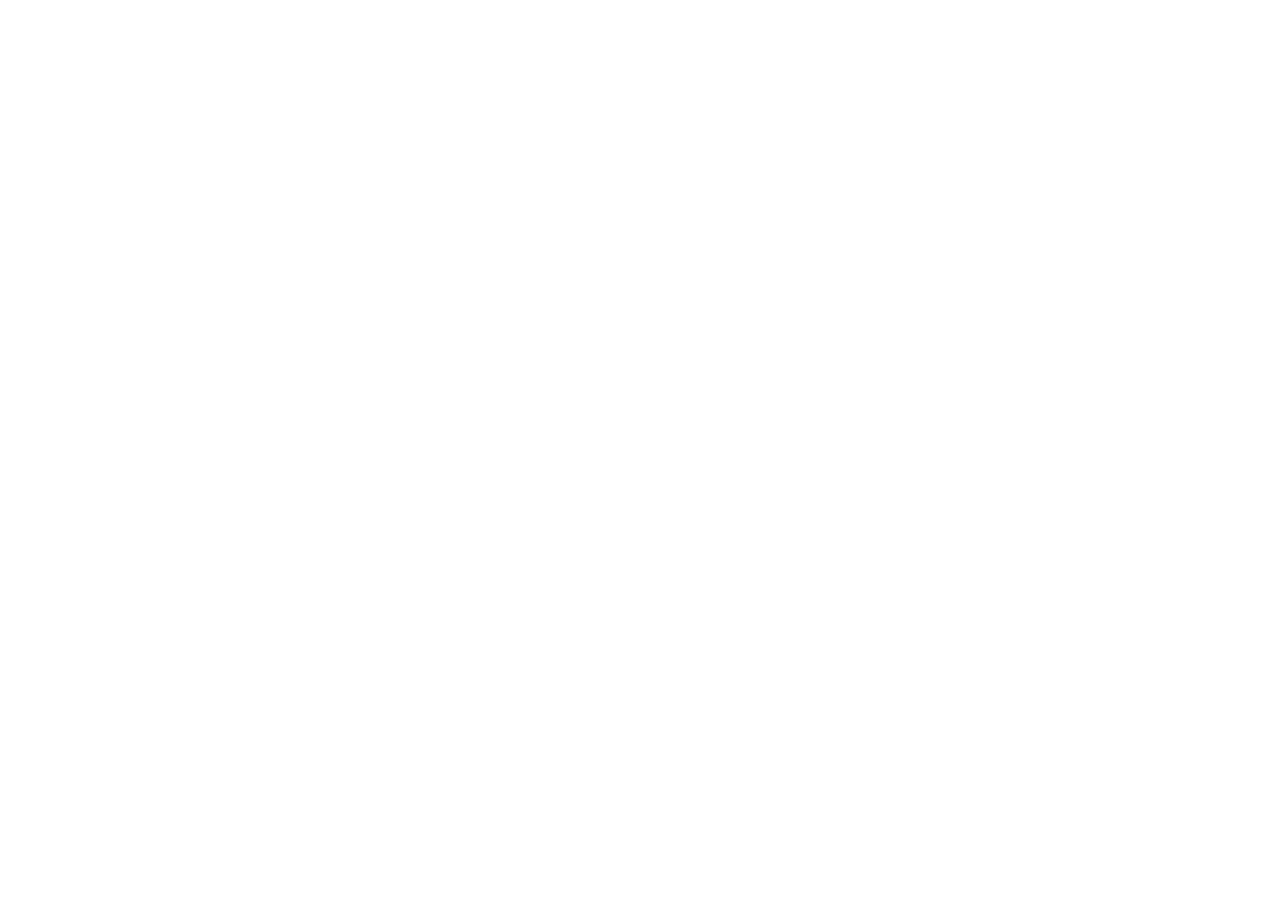
==== index.html @ c8ac040e "smazal se vsechny <p> elementy" ====
<!DOCTYPE html>
<html lang="en">
  <head>
    <meta charset="UTF-8" />
    <meta http-equiv="X-UA-Compatible" content="IE=edge" />
    <meta name="viewport" content="width=device-width, initial-scale=1.0" />
    <title>Git out (by Jordan Peel)</title>
  </head>
  <body>
    <div class="">
      <p></p>
    </div>
  </body>
</html>
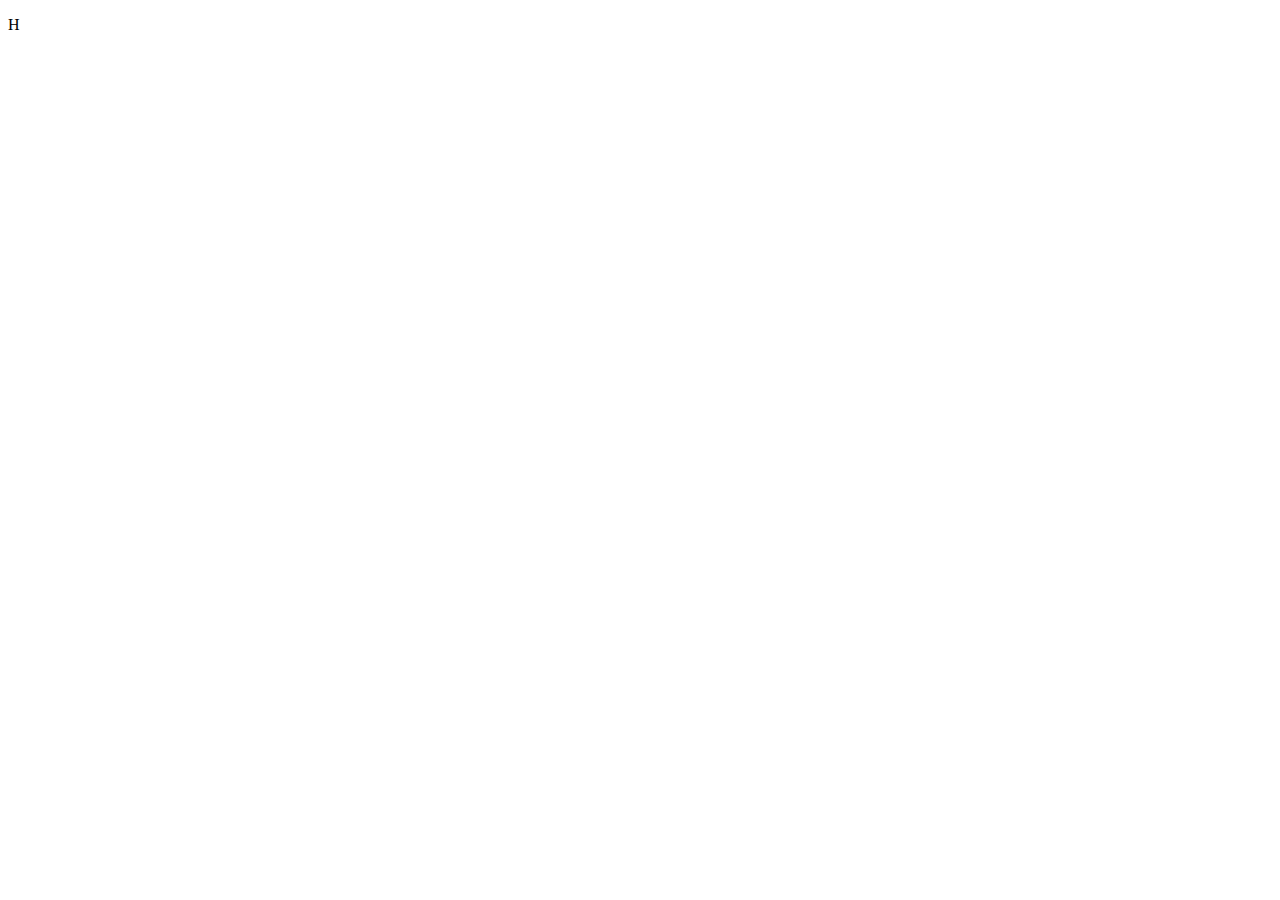
==== commit fad25304: "vse opraveno" ====
--- a/index.html
+++ b/index.html
@@ -1,14 +1,14 @@
 <!DOCTYPE html>
-<html lang="en">
+<html lang="cy">
   <head>
     <meta charset="UTF-8" />
     <meta http-equiv="X-UA-Compatible" content="IE=edge" />
-    <meta name="viewport" content="width=device-width, initial-scale=1.0" />
-    <title>Git out (by Jordan Peel)</title>
+
+    <title>Git out (by Jordan Peel).</title>
   </head>
   <body>
     <div class="">
-      <p></p>
+      <p>H</p>
     </div>
   </body>
 </html>
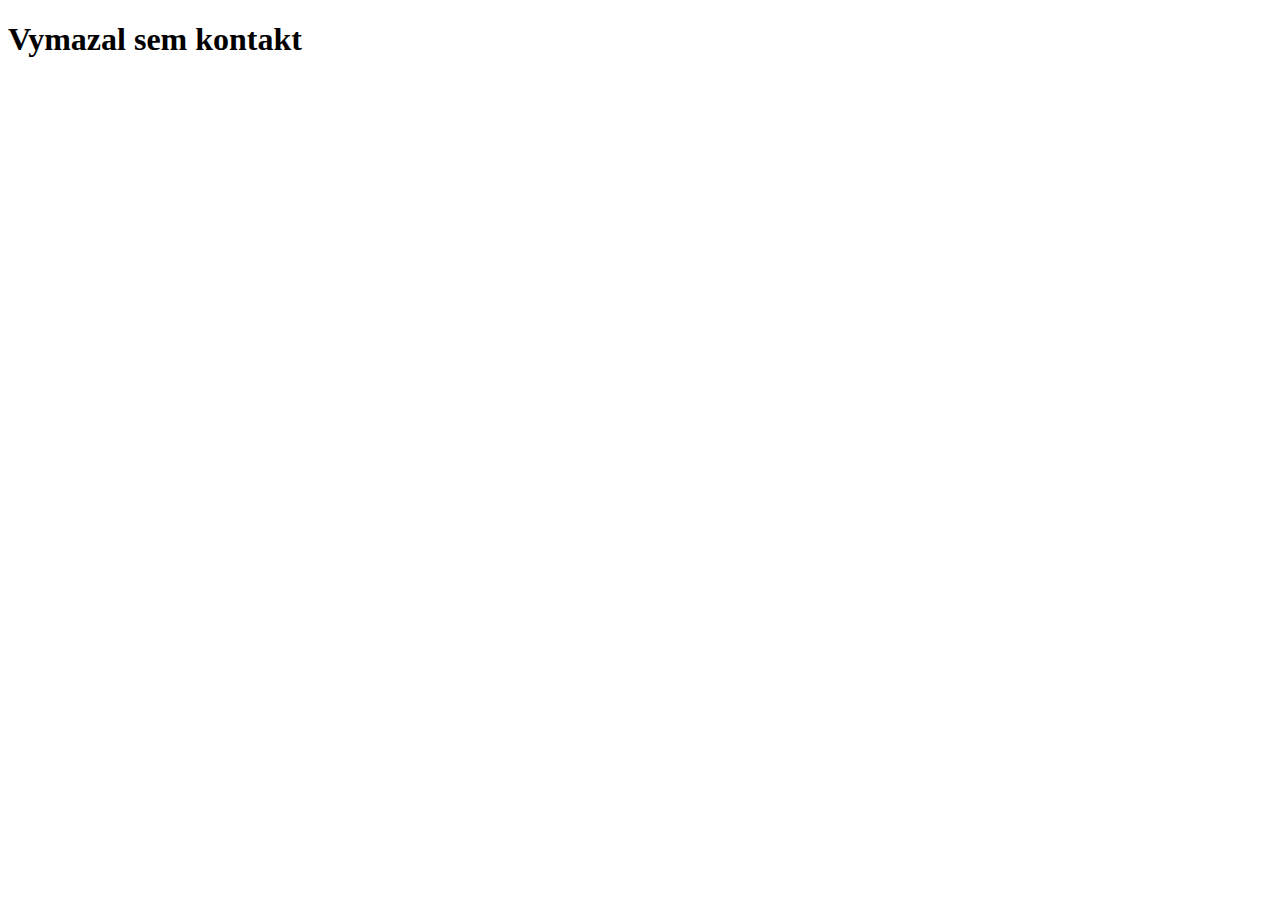
==== commit c611a0fe: "vymazal sem kontakr" ====
--- a/index.html
+++ b/index.html
@@ -1,14 +1,12 @@
 <!DOCTYPE html>
-<html lang="cy">
+<html lang="cz">
   <head>
     <meta charset="UTF-8" />
     <meta http-equiv="X-UA-Compatible" content="IE=edge" />
 
-    <title>Git out (by Jordan Peel).</title>
+    <title>Git out (by Jordan Peel)</title>
   </head>
   <body>
-    <div class="">
-      <p>H</p>
-    </div>
+    <h1>Vymazal sem kontakt</h1>
   </body>
 </html>
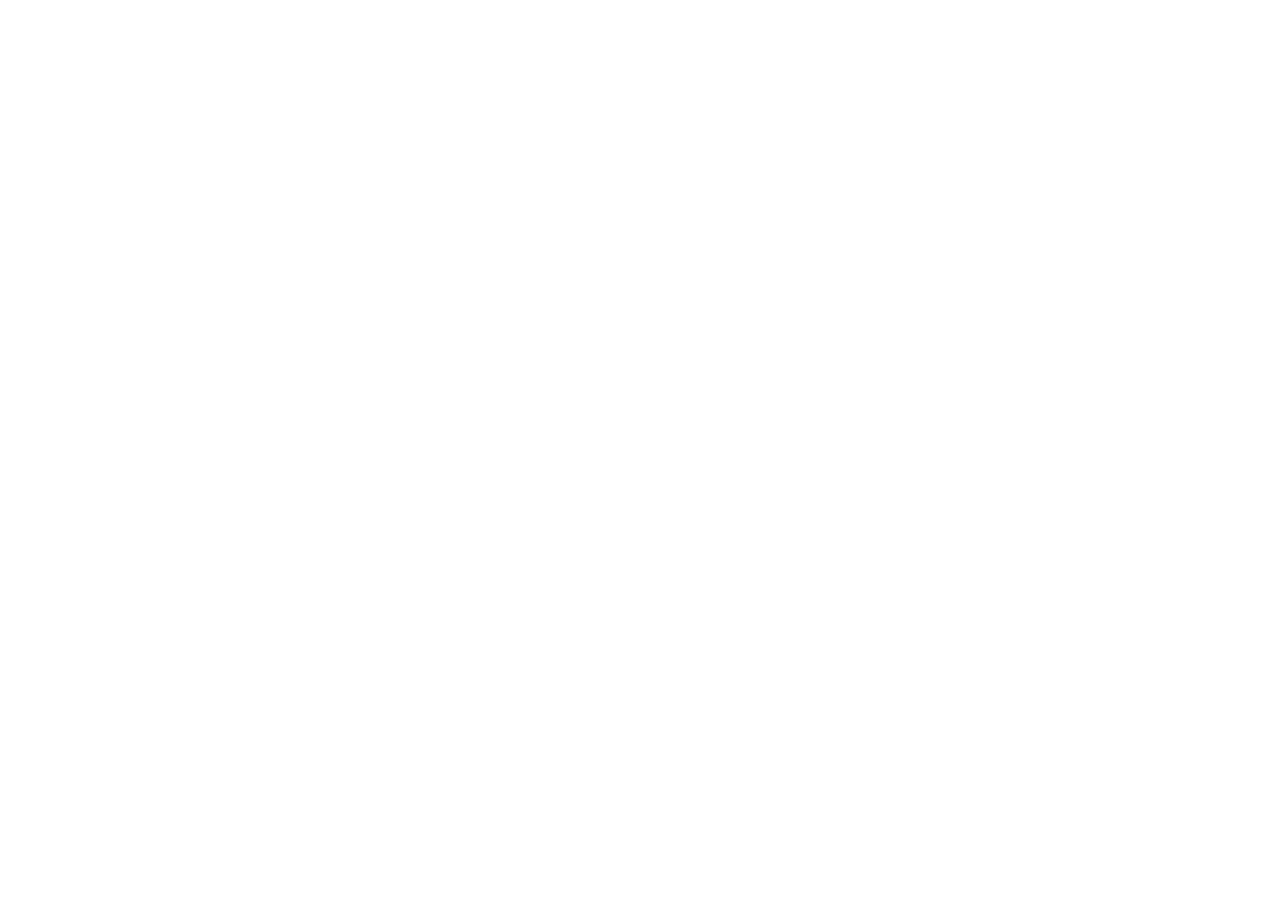
==== commit 1874579c: "vymazal sem h1" ====
--- a/index.html
+++ b/index.html
@@ -6,7 +6,5 @@
 
     <title>Git out (by Jordan Peel)</title>
   </head>
-  <body>
-    <h1>Vymazal sem kontakt</h1>
-  </body>
+  <body></body>
 </html>
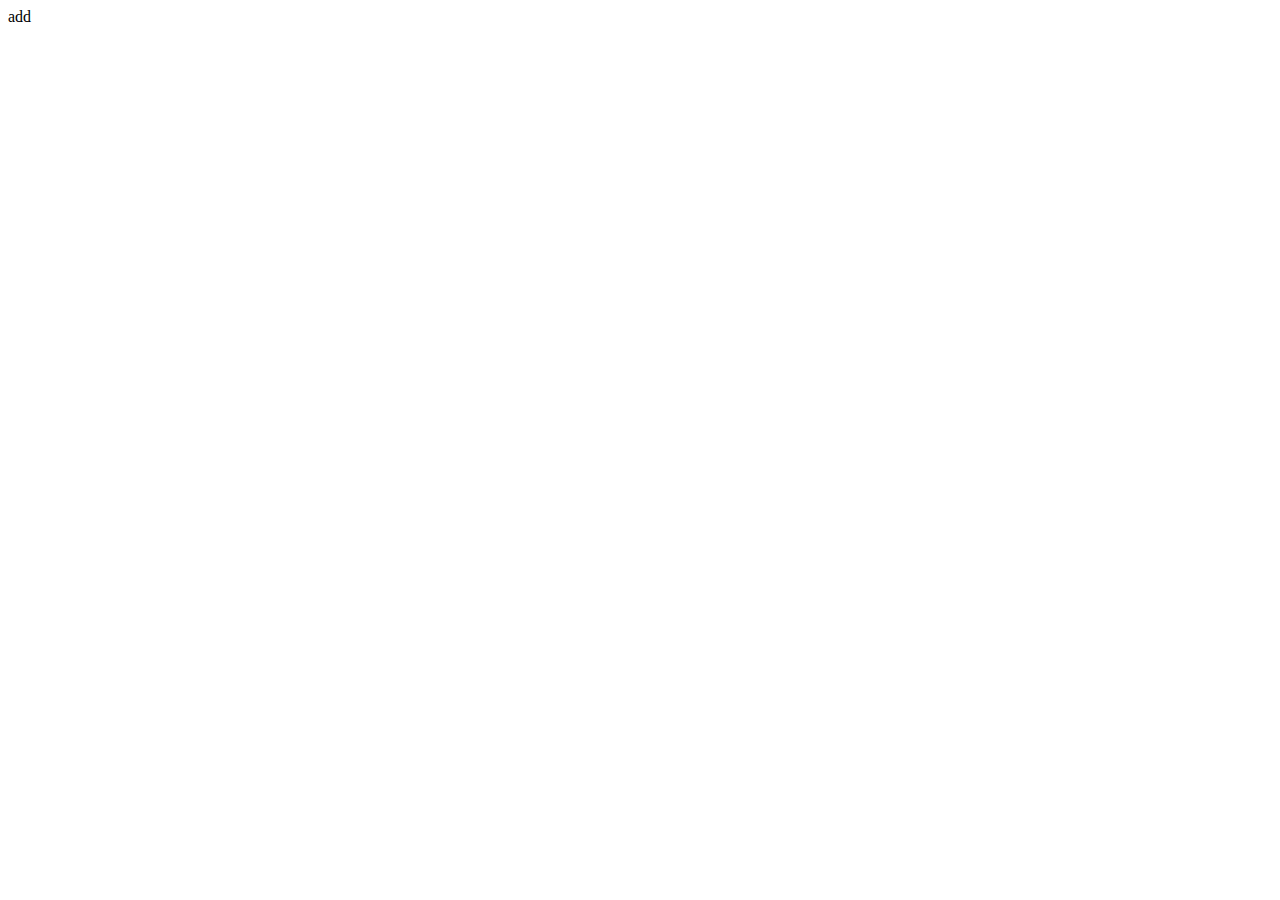
==== commit 836e9aa9: "pridal sem text" ====
--- a/index.html
+++ b/index.html
@@ -6,5 +6,7 @@
 
     <title>Git out (by Jordan Peel)</title>
   </head>
-  <body></body>
+  <body>
+    add
+  </body>
 </html>
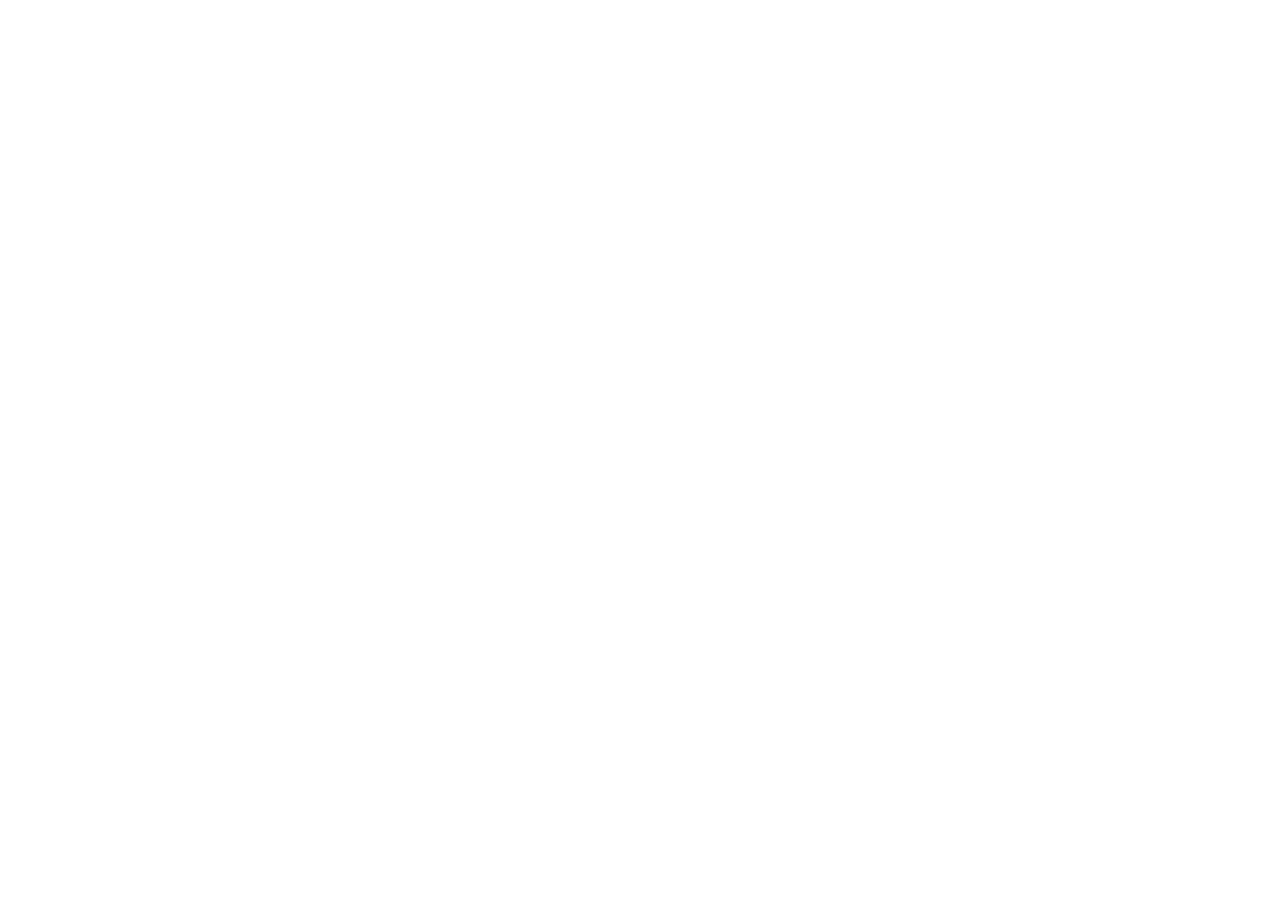
==== commit 5d353012: "smazal sem text" ====
--- a/index.html
+++ b/index.html
@@ -6,7 +6,5 @@
 
     <title>Git out (by Jordan Peel)</title>
   </head>
-  <body>
-    add
-  </body>
+  <body></body>
 </html>
